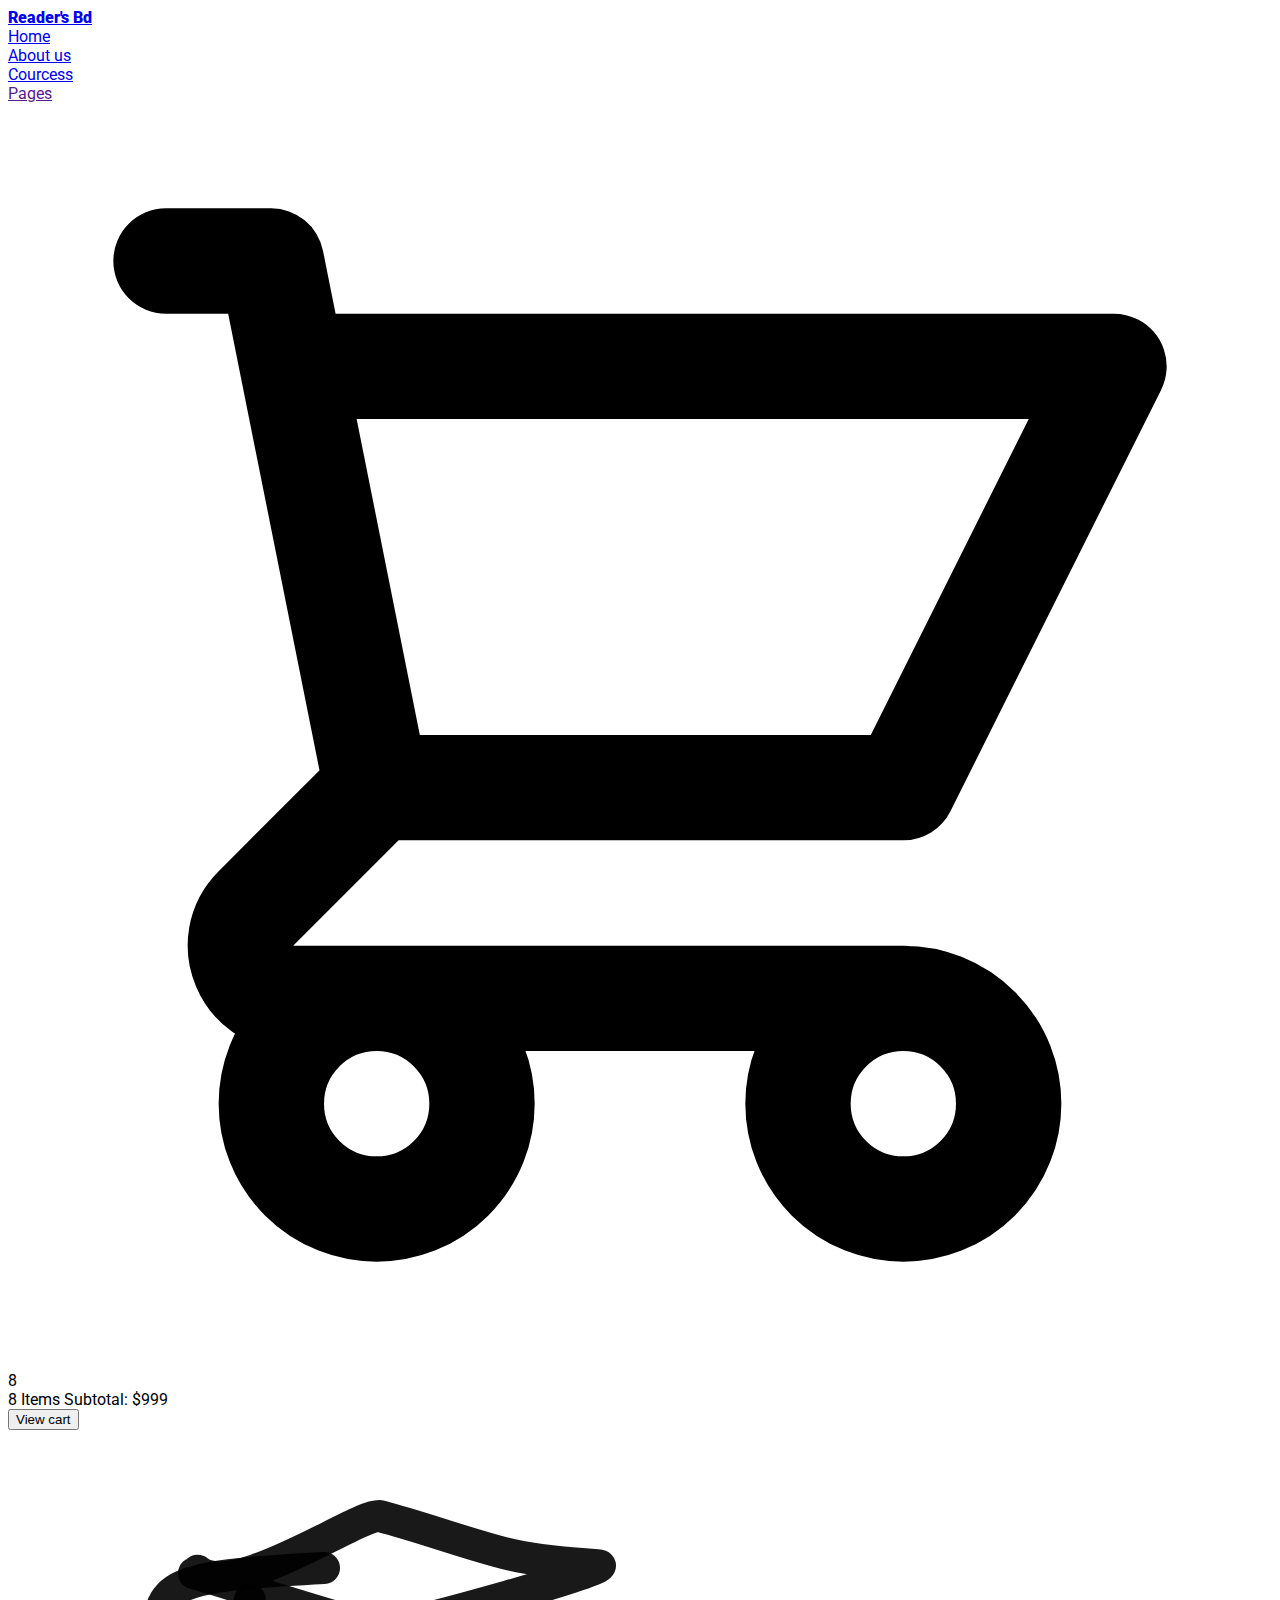
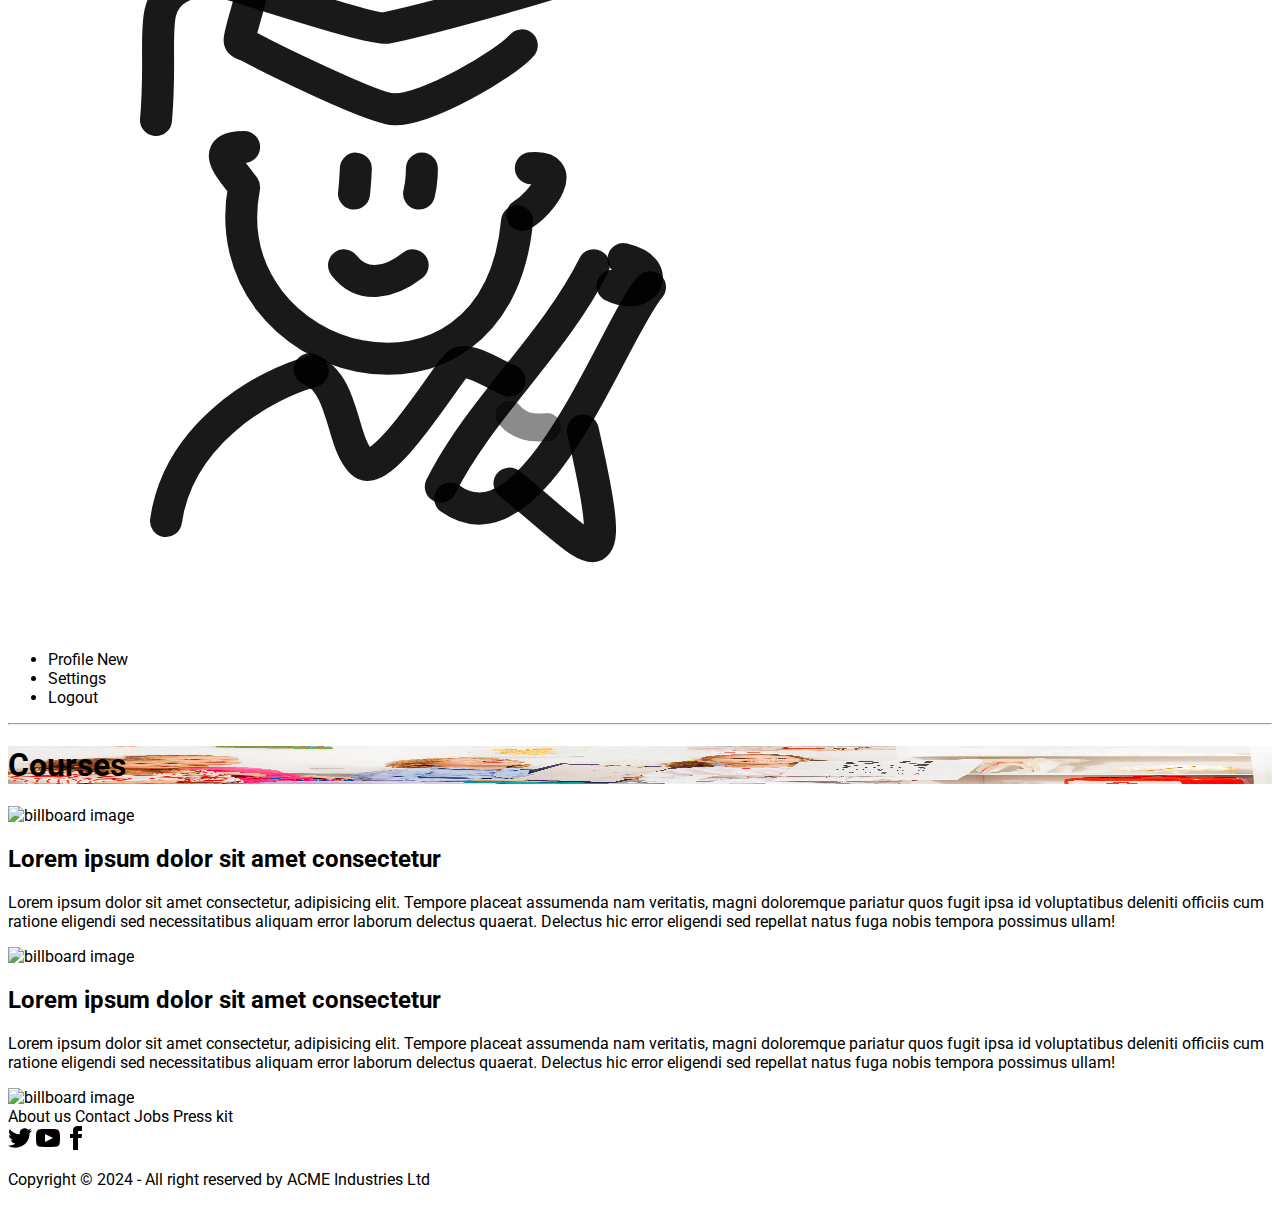
==== about-us.html @ a24a5f7a "added some file" ====
<!DOCTYPE html>
<html lang="en">
<head>
    <meta charset="UTF-8">
    <meta name="viewport" content="width=device-width, initial-scale=1.0">
    <title>Readers BD</title>
    <link rel="shortcut icon" href="images/logo/logo-01.svg" type="image/x-icon">

<!-- Google Font Link Started here -->
<link rel="preconnect" href="https://fonts.googleapis.com">
<link rel="preconnect" href="https://fonts.gstatic.com" crossorigin>
<link href="https://fonts.googleapis.com/css2?family=Roboto:ital,wght@0,100;0,300;0,400;0,500;0,700;0,900;1,100;1,300;1,400;1,500;1,700;1,900&display=swap" rel="stylesheet">
<!-- Google Font Link Ends here -->

<!-- Tailwind Css & Daisy UI  link Started here  -->

<link href="https://cdn.jsdelivr.net/npm/daisyui@4.11.1/dist/full.min.css" rel="stylesheet" type="text/css" />
<script src="https://cdn.tailwindcss.com"></script>

<!-- Tailwind Css & Daisy UI  link Ends here  -->
<!-- custom CSS link started here -->
<link rel="stylesheet" href="style/css/style.css">
<!-- custom CSS link Ends here -->
<link href="https://cdnjs.cloudflare.com/ajax/libs/flowbite/2.3.0/flowbite.min.css" rel="stylesheet" />

</head>
<body class="max-w-screen-2xl mx-auto roboto-regular  relative">
<!-- Navigation bar Steard here -->

    <nav class="fixed top-0 left-0 right-0">
        <div class="navbar bg-base-100">
            <div class="flex-1">
              <a class="btn btn-ghost text-3xl roboto-black" href="index.html">
               Reader's Bd

              </a>
            </div>
            <div class="flex-none">
             
              <li class="mx-3 list-none font-bold btn btn-ghost"><a href="index.html">Home</a></li>
              <li class="mx-3 list-none font-bold btn btn-ghost"><a href="about-us.html">About us</a></li>
              <li class="mx-3 list-none font-bold btn btn-ghost"><a href="all-courses.html">Courcess</a></li>
              <li class="mx-3 list-none font-bold btn btn-ghost"><a href="">Pages</a></li>



              <div class="dropdown dropdown-end">
                
                <div tabindex="0" role="button" class="btn btn-ghost btn-circle">
                  
                  <div class="indicator">
                   
                    <svg xmlns="http://www.w3.org/2000/svg" class="h-5 w-5" fill="none" viewBox="0 0 24 24" stroke="currentColor"><path stroke-linecap="round" stroke-linejoin="round" stroke-width="2" d="M3 3h2l.4 2M7 13h10l4-8H5.4M7 13L5.4 5M7 13l-2.293 2.293c-.63.63-.184 1.707.707 1.707H17m0 0a2 2 0 100 4 2 2 0 000-4zm-8 2a2 2 0 11-4 0 2 2 0 014 0z" /></svg>
                    <span class="badge badge-sm indicator-item">8</span>
                  </div>
                </div>
                <div tabindex="0" class="mt-3 z-[1] card card-compact dropdown-content w-52 bg-base-100 shadow">
                  <div class="card-body">
                    <span class="font-bold text-lg">8 Items</span>
                    <span class="text-info">Subtotal: $999</span>
                    <div class="card-actions">
                      <button class="btn btn-primary btn-block">View cart</button>
                    </div>
                  </div>
                </div>
              </div>
              <div class="dropdown dropdown-end">
                <div tabindex="0" role="button" class="btn btn-ghost btn-circle avatar">
                  <div class="w-10 rounded-full">
                    <img alt="Tailwind CSS Navbar component" src="images/logo/user.svg" />
                  </div>
                </div>
                <ul tabindex="0" class="menu menu-sm dropdown-content mt-3 z-[1] p-2 shadow bg-base-100 rounded-box w-52">
                  <li>
                    <a class="justify-between">
                      Profile
                      <span class="badge">New</span>
                    </a>
                  </li>
                  <li><a>Settings</a></li>
                  <li class="hidden" ><a>Logout</a></li>
                </ul>
              </div>
            </div>
          </div>
    </nav>

<!-- Navigation bar Ends here -->
<hr class="mb-28">
<!-- Courses titel Bg image Started here  -->
<div class="about-us-bg "> 
    <h1 class="font-extrabold max-w-screen-lg mx-auto text-5xl pt-60 pb-24 text-white">Courses 
    </h1>
</div>
<!-- Courses titel Bg image ends here  -->

<!-- Classes section Card Started here -->
<div class="max-w-screen-lg mx-auto md:mt-1 lg:mt-2 grid grid-cols-1 md:grid-cols-2 lg:grid-cols-3 gap-4 " >

  
    <!-- ====================================== -->
    <div class="mt-8 ">
  

        
    </div>
      <!-- ============================================================= -->
    <!-- ====================================== -->
   
  
      <!-- ============================================================= -->
  
  
    </div>
  <!-- Classes section Card Ends here -->
<section class="w-full mx-auto py-10 bg-gray-50 dark:bg-gray-900 dark:text-white">
   

    <div class="xl:w-[80%] sm:w-[85%] xs:w-[90%] mx-auto flex md:flex-row xs:flex-col lg:gap-4 xs:gap-2 justify-center lg:items-stretch md:items-center mt-4">
      <div class="lg:w-[50%] xs:w-full">
        <img class="lg:rounded-t-lg sm:rounded-sm xs:rounded-sm" src="https://images.unsplash.com/photo-1512917774080-9991f1c4c750?crop=entropy&cs=tinysrgb&fit=max&fm=jpg&ixid=M3w0NzEyNjZ8MHwxfHNlYXJjaHw1fHxob21lfGVufDB8MHx8fDE3MTA0OTAwNjl8MA&ixlib=rb-4.0.3&q=80&w=1080" alt="billboard image" />
      </div>
      <div class="lg:w-[50%] sm:w-full xs:w-full bg-gray-100 dark:bg-gray-900 dark:text-gray-400 md:p-4 xs:p-0 rounded-md">
        <h2 class="text-3xl font-semibold text-gray-900 dark:text-white">Lorem ipsum dolor sit amet consectetur</h2>
        <p class="text-md mt-4">Lorem ipsum dolor sit amet consectetur, adipisicing elit. Tempore placeat assumenda nam
          veritatis, magni doloremque pariatur quos fugit ipsa id voluptatibus deleniti officiis cum ratione eligendi
          sed necessitatibus aliquam error laborum delectus quaerat. Delectus hic error eligendi sed repellat natus fuga
          nobis tempora possimus ullam!</p>
      </div>
    </div>
    <!-- col-2 -->
    <div class="xl:w-[80%] sm:w-[85%] xs:w-[90%] mx-auto flex md:flex-row xs:flex-col lg:gap-4 xs:gap-2 justify-center lg:items-stretch md:items-center mt-6">
      <!--  -->
      <div class="md:hidden sm:block xs:block xs:w-full">
        <img class="lg:rounded-t-lg sm:rounded-sm xs:rounded-sm" src="https://images.unsplash.com/photo-1516455590571-18256e5bb9ff?crop=entropy&cs=tinysrgb&fit=max&fm=jpg&ixid=M3w0NzEyNjZ8MHwxfHNlYXJjaHwxMXx8aG9tZXxlbnwwfDB8fHwxNzEwNDkwMDcwfDA&ixlib=rb-4.0.3&q=80&w=1080" alt="billboard image" />
      </div>
      <!--  -->
      <div class="lg:w-[50%] xs:w-full bg-gray-100 dark:bg-gray-900 dark:text-gray-400 md:p-4 xs:p-0 rounded-md">
        <h2 class="text-3xl font-semibold text-gray-900 dark:text-white">Lorem ipsum dolor sit amet consectetur</h2>

        <p class="text-md mt-4">Lorem ipsum dolor sit amet consectetur, adipisicing elit. Tempore placeat assumenda nam
          veritatis, magni doloremque pariatur quos fugit ipsa id voluptatibus deleniti officiis cum ratione eligendi
          sed necessitatibus aliquam error laborum delectus quaerat. Delectus hic error eligendi sed repellat natus fuga
          nobis tempora possimus ullam!</p>
      </div>
      <!--  -->
      <div class="md:block sm:hidden xs:hidden lg:w-[50%] xs:w-full">
        <img class="lg:rounded-t-lg xs:rounded-sm" src="https://images.unsplash.com/photo-1516455590571-18256e5bb9ff?crop=entropy&cs=tinysrgb&fit=max&fm=jpg&ixid=M3w0NzEyNjZ8MHwxfHNlYXJjaHwxMXx8aG9tZXxlbnwwfDB8fHwxNzEwNDkwMDcwfDA&ixlib=rb-4.0.3&q=80&w=1080" alt="billboard image" />
      </div>
    </div>
  </section>

  <!-- Photo by '@candjstudios' & '@framesforyourheart' on Unsplash -->

  <!-- Footer section started here -->
  <footer class=" mt-20 footer footer-center p-10 bg-black text-base-content rounded text-white">
    <nav class="grid grid-flow-col gap-4">
      <a class="link link-hover">About us</a>
      <a class="link link-hover">Contact</a>
      <a class="link link-hover">Jobs</a>
      <a class="link link-hover">Press kit</a>
    </nav> 
    <nav>
      <div class="grid grid-flow-col gap-4">
        <a><svg xmlns="http://www.w3.org/2000/svg" width="24" height="24" viewBox="0 0 24 24" class="fill-current"><path d="M24 4.557c-.883.392-1.832.656-2.828.775 1.017-.609 1.798-1.574 2.165-2.724-.951.564-2.005.974-3.127 1.195-.897-.957-2.178-1.555-3.594-1.555-3.179 0-5.515 2.966-4.797 6.045-4.091-.205-7.719-2.165-10.148-5.144-1.29 2.213-.669 5.108 1.523 6.574-.806-.026-1.566-.247-2.229-.616-.054 2.281 1.581 4.415 3.949 4.89-.693.188-1.452.232-2.224.084.626 1.956 2.444 3.379 4.6 3.419-2.07 1.623-4.678 2.348-7.29 2.04 2.179 1.397 4.768 2.212 7.548 2.212 9.142 0 14.307-7.721 13.995-14.646.962-.695 1.797-1.562 2.457-2.549z"></path></svg></a>
        <a><svg xmlns="http://www.w3.org/2000/svg" width="24" height="24" viewBox="0 0 24 24" class="fill-current"><path d="M19.615 3.184c-3.604-.246-11.631-.245-15.23 0-3.897.266-4.356 2.62-4.385 8.816.029 6.185.484 8.549 4.385 8.816 3.6.245 11.626.246 15.23 0 3.897-.266 4.356-2.62 4.385-8.816-.029-6.185-.484-8.549-4.385-8.816zm-10.615 12.816v-8l8 3.993-8 4.007z"></path></svg></a>
        <a><svg xmlns="http://www.w3.org/2000/svg" width="24" height="24" viewBox="0 0 24 24" class="fill-current"><path d="M9 8h-3v4h3v12h5v-12h3.642l.358-4h-4v-1.667c0-.955.192-1.333 1.115-1.333h2.885v-5h-3.808c-3.596 0-5.192 1.583-5.192 4.615v3.385z"></path></svg></a>
      </div>
    </nav> 
    <aside>
      <p>Copyright © 2024 - All right reserved by ACME Industries Ltd</p>
    </aside>
  </footer>
  <!-- Footer section ends here -->




<script src="https://cdnjs.cloudflare.com/ajax/libs/flowbite/2.3.0/flowbite.min.js"></script>
</body>
---- style/css/style.css ----
/*  Google font Style class Sterted here  */

.roboto-thin {
    font-family: "Roboto", sans-serif;
    font-weight: 100;
    font-style: normal;
  }
  
  .roboto-light {
    font-family: "Roboto", sans-serif;
    font-weight: 300;
    font-style: normal;
  }
  
  .roboto-regular {
    font-family: "Roboto", sans-serif;
    font-weight: 400;
    font-style: normal;
  }
  
  .roboto-medium {
    font-family: "Roboto", sans-serif;
    font-weight: 500;
    font-style: normal;
  }
  
  .roboto-bold {
    font-family: "Roboto", sans-serif;
    font-weight: 700;
    font-style: normal;
  }
  
  .roboto-black {
    font-family: "Roboto", sans-serif;
    font-weight: 900;
    font-style: normal;
  }
  
  .roboto-thin-italic {
    font-family: "Roboto", sans-serif;
    font-weight: 100;
    font-style: italic;
  }
  
  .roboto-light-italic {
    font-family: "Roboto", sans-serif;
    font-weight: 300;
    font-style: italic;
  }
  
  .roboto-regular-italic {
    font-family: "Roboto", sans-serif;
    font-weight: 400;
    font-style: italic;
  }
  
  .roboto-medium-italic {
    font-family: "Roboto", sans-serif;
    font-weight: 500;
    font-style: italic;
  }
  
  .roboto-bold-italic {
    font-family: "Roboto", sans-serif;
    font-weight: 700;
    font-style: italic;
  }
  
  .roboto-black-italic {
    font-family: "Roboto", sans-serif;
    font-weight: 900;
    font-style: italic;
  }
  /*  Google font Style class Ends here  */
  .our-classes-bg{
    background-image: url(/images/our-class-bg.png);
    background-size: 100% 100%;
    background-repeat: no-repeat;
   
  }
  .class-techers-bg{
    background-image: url(/images/techer-Courses-bg.png);
    background-size: 100% 100%;
    background-repeat: no-repeat;
   
  }
  .about-us-bg{
    background-image: url(/images/bg-about.png);
    background-size: 100% 100%;
    background-repeat: no-repeat;
    
  }
  .title-color{
    color: #A0A0A0;
    
  }
  .title-text-color{
    color: #A0A0A0;
  }
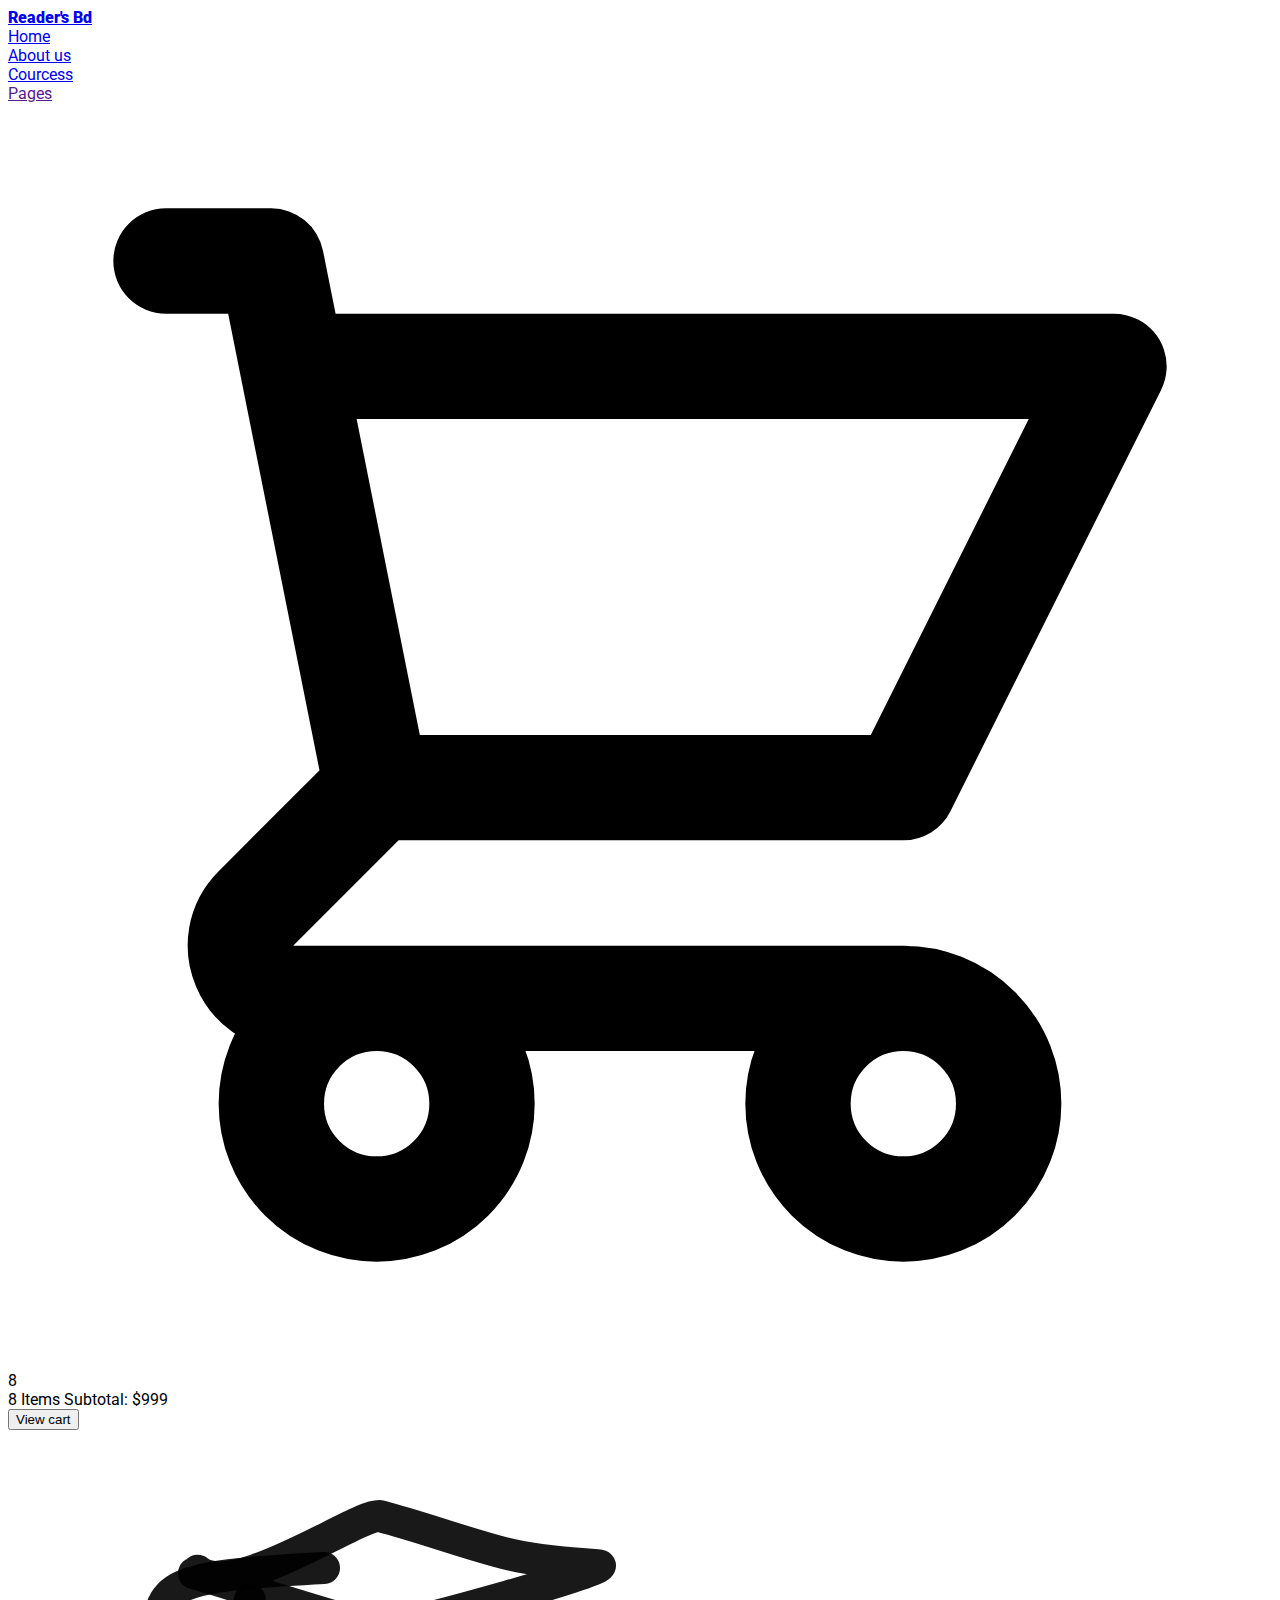
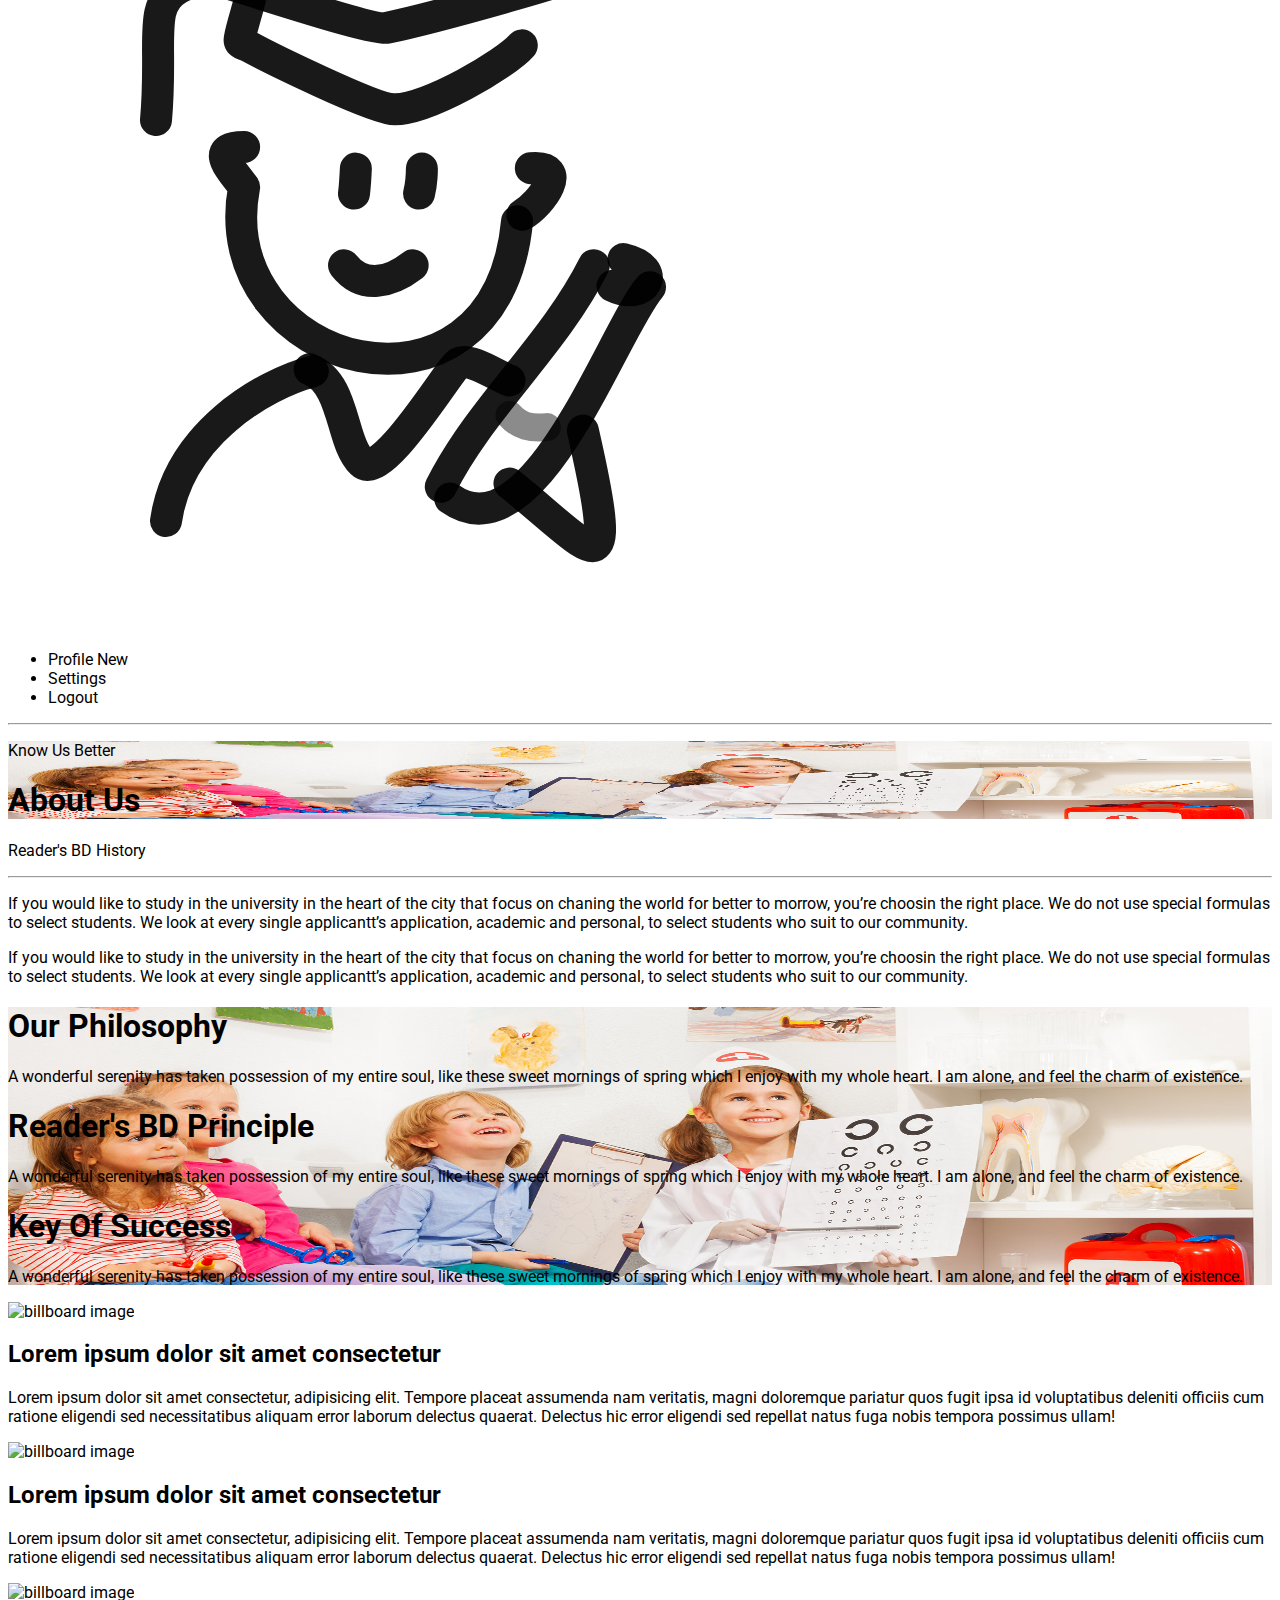
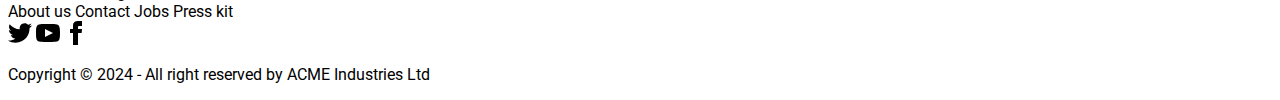
==== commit 75997368: "i added some file and some text" ====
--- a/about-us.html
+++ b/about-us.html
@@ -84,15 +84,73 @@
             </div>
           </div>
     </nav>
+    <hr class="mb-28">
 
 <!-- Navigation bar Ends here -->
-<hr class="mb-28">
+
+
+
+
 <!-- Courses titel Bg image Started here  -->
-<div class="about-us-bg "> 
+<!-- <div class="about-us-bg " style="background-image: url(images/bg-about.png);"> 
     <h1 class="font-extrabold max-w-screen-lg mx-auto text-5xl pt-60 pb-24 text-white">Courses 
     </h1>
+</div> -->
+
+<!-- ============================= -->
+<!-- component -->
+<div class="h-96 about-us-bg text-white  grid mb-10 bg-[url(images/bg-about.png)] text-left">
+  <div class="col-start-1 row-start-1 bg-gray-800 bg-opacity-70 w-full h-full"></div>
+  <div class="max-w-screen-xl mx-auto  col-start-1 row-start-1  my-auto mb-20 ml-20 ">
+      
+    <p>Know Us Better</p>
+
+      <h1 class="font-bold text-4xl">About Us</h1>
+  </div>
+  </div>
+  
+ 
+
+<!-- ============================= -->
+<!-- Courses titel Bg image ends here  -->
+
+<!-- Reader's bd history section started here  -->
+<div class= "  max-w-screen-xl mx-auto grid grid-cols-3  gap-4 mb-10">
+  <div>
+    <p class="text-3xl font-extrabold ">Reader's BD  History</p>
+    <hr class="border-b-4  border-red-600 w-40 lg:w-64 mt-4 text-center rounded">
+  </div>
+  <div><p class="text-xl">If you would like to study in the university in the heart of the city that focus on chaning the world for better to morrow, you’re choosin the right place. We do not use special formulas to select students. We look at every single applicantt’s application, academic and personal, to select students who suit to our community.</p></div>
+  <div><p class="text-xl">If you would like to study in the university in the heart of the city that focus on chaning the world for better to morrow, you’re choosin the right place. We do not use special formulas to select students. We look at every single applicantt’s application, academic and personal, to select students who suit to our community.</p></div>
 </div>
-<!-- Courses titel Bg image ends here  -->
+<!-- Reader's bd history section ends here  -->
+<!-- key section started here  -->
+<div class="h-96 about-us-bg text-white  grid mb-10 bg-[url(images/techer-Courses-bg.png)] text-left">
+  <div class="col-start-1 row-start-1 bg-gray-800 bg-opacity-10 w-full h-full"></div>
+  <div class="max-w-screen-lg  my-auto mx-auto  col-start-1 row-start-1    ">
+      
+    <div class="grid grid-cols-3  gap-7">
+      <div>
+        <h1 class="font-bold text-[#64BEE6] mb-6">Our Philosophy</h1>
+        <p>A wonderful serenity has taken possession of my entire soul, like these sweet mornings of spring which I enjoy with my whole heart. I am alone, and feel the charm of existence.</p>
+
+      </div>
+      <div>
+        <h1 class="font-bold text-[#64BEE6] mb-6">Reader's BD Principle</h1>
+        <p>A wonderful serenity has taken possession of my entire soul, like these sweet mornings of spring which I enjoy with my whole heart. I am alone, and feel the charm of existence.</p>
+
+      </div>
+      <div>
+        <h1 class="font-bold text-[#64BEE6] mb-6">Key Of Success</h1>
+        <p>A wonderful serenity has taken possession of my entire soul, like these sweet mornings of spring which I enjoy with my whole heart. I am alone, and feel the charm of existence.</p>
+
+      </div>
+    
+    </div>
+  </div>
+  </div>
+<!-- key section ends here  -->
+
 
 <!-- Classes section Card Started here -->
 <div class="max-w-screen-lg mx-auto md:mt-1 lg:mt-2 grid grid-cols-1 md:grid-cols-2 lg:grid-cols-3 gap-4 " >
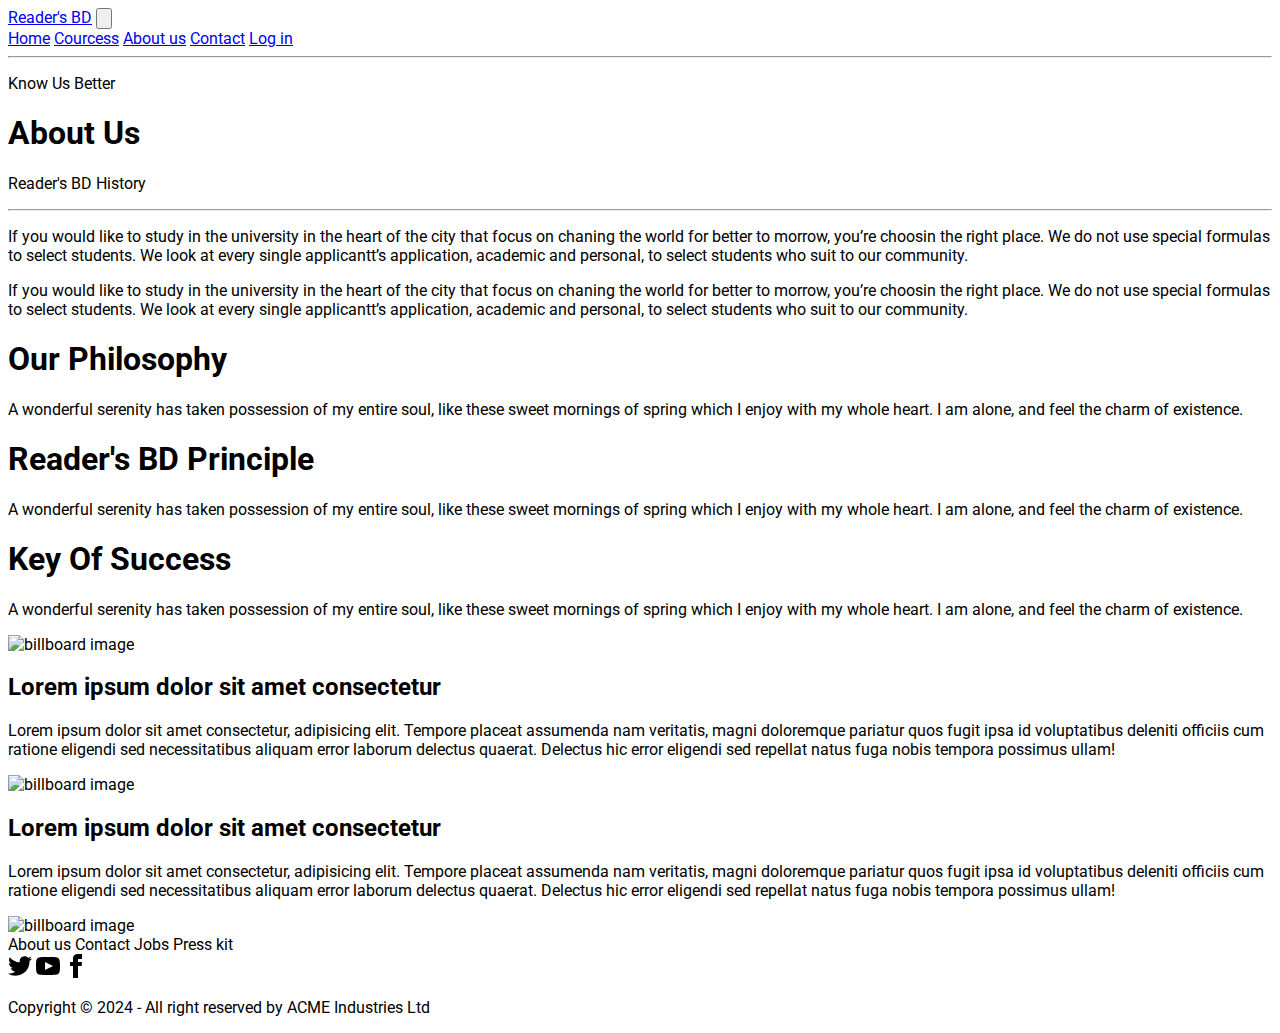
==== commit 67a4d6b8: "change navbar" ====
--- a/about-us.html
+++ b/about-us.html
@@ -13,6 +13,7 @@
 <!-- Google Font Link Ends here -->
 
 <!-- Tailwind Css & Daisy UI  link Started here  -->
+<script src="https://cdn.jsdelivr.net/gh/alpinejs/alpine@v2.x.x/dist/alpine.min.js" defer></script>
 
 <link href="https://cdn.jsdelivr.net/npm/daisyui@4.11.1/dist/full.min.css" rel="stylesheet" type="text/css" />
 <script src="https://cdn.tailwindcss.com"></script>
@@ -27,63 +28,29 @@
 <body class="max-w-screen-2xl mx-auto roboto-regular  relative">
 <!-- Navigation bar Steard here -->
 
-    <nav class="fixed top-0 left-0 right-0">
-        <div class="navbar bg-base-100">
-            <div class="flex-1">
-              <a class="btn btn-ghost text-3xl roboto-black" href="index.html">
-               Reader's Bd
-
-              </a>
-            </div>
-            <div class="flex-none">
-             
-              <li class="mx-3 list-none font-bold btn btn-ghost"><a href="index.html">Home</a></li>
-              <li class="mx-3 list-none font-bold btn btn-ghost"><a href="about-us.html">About us</a></li>
-              <li class="mx-3 list-none font-bold btn btn-ghost"><a href="all-courses.html">Courcess</a></li>
-              <li class="mx-3 list-none font-bold btn btn-ghost"><a href="">Pages</a></li>
-
-
-
-              <div class="dropdown dropdown-end">
-                
-                <div tabindex="0" role="button" class="btn btn-ghost btn-circle">
-                  
-                  <div class="indicator">
-                   
-                    <svg xmlns="http://www.w3.org/2000/svg" class="h-5 w-5" fill="none" viewBox="0 0 24 24" stroke="currentColor"><path stroke-linecap="round" stroke-linejoin="round" stroke-width="2" d="M3 3h2l.4 2M7 13h10l4-8H5.4M7 13L5.4 5M7 13l-2.293 2.293c-.63.63-.184 1.707.707 1.707H17m0 0a2 2 0 100 4 2 2 0 000-4zm-8 2a2 2 0 11-4 0 2 2 0 014 0z" /></svg>
-                    <span class="badge badge-sm indicator-item">8</span>
-                  </div>
-                </div>
-                <div tabindex="0" class="mt-3 z-[1] card card-compact dropdown-content w-52 bg-base-100 shadow">
-                  <div class="card-body">
-                    <span class="font-bold text-lg">8 Items</span>
-                    <span class="text-info">Subtotal: $999</span>
-                    <div class="card-actions">
-                      <button class="btn btn-primary btn-block">View cart</button>
-                    </div>
-                  </div>
-                </div>
-              </div>
-              <div class="dropdown dropdown-end">
-                <div tabindex="0" role="button" class="btn btn-ghost btn-circle avatar">
-                  <div class="w-10 rounded-full">
-                    <img alt="Tailwind CSS Navbar component" src="images/logo/user.svg" />
-                  </div>
-                </div>
-                <ul tabindex="0" class="menu menu-sm dropdown-content mt-3 z-[1] p-2 shadow bg-base-100 rounded-box w-52">
-                  <li>
-                    <a class="justify-between">
-                      Profile
-                      <span class="badge">New</span>
-                    </a>
-                  </li>
-                  <li><a>Settings</a></li>
-                  <li class="hidden" ><a>Logout</a></li>
-                </ul>
-              </div>
-            </div>
-          </div>
-    </nav>
+<nav class="fixed top-0 left-0 right-0">
+  <div class="w-full text-gray-700 bg-white dark-mode:text-gray-200 dark-mode:bg-gray-800">
+    <div x-data="{ open: false }" class="flex flex-col max-w-screen-xl px-4 mx-auto md:items-center md:justify-between md:flex-row md:px-6 lg:px-8">
+      <div class="p-4 flex flex-row items-center justify-between">
+        <a href="#" class="text-lg font-semibold tracking-widest text-gray-900 uppercase rounded-lg dark-mode:text-white focus:outline-none focus:shadow-outline">Reader's BD</a>
+        <button class="md:hidden rounded-lg focus:outline-none focus:shadow-outline" @click="open = !open">
+          <svg fill="currentColor" viewBox="0 0 20 20" class="w-6 h-6">
+            <path x-show="!open" fill-rule="evenodd" d="M3 5a1 1 0 011-1h12a1 1 0 110 2H4a1 1 0 01-1-1zM3 10a1 1 0 011-1h12a1 1 0 110 2H4a1 1 0 01-1-1zM9 15a1 1 0 011-1h6a1 1 0 110 2h-6a1 1 0 01-1-1z" clip-rule="evenodd"></path>
+            <path x-show="open" fill-rule="evenodd" d="M4.293 4.293a1 1 0 011.414 0L10 8.586l4.293-4.293a1 1 0 111.414 1.414L11.414 10l4.293 4.293a1 1 0 01-1.414 1.414L10 11.414l-4.293 4.293a1 1 0 01-1.414-1.414L8.586 10 4.293 5.707a1 1 0 010-1.414z" clip-rule="evenodd"></path>
+          </svg>
+        </button>
+      </div>
+      <nav :class="{'flex': open, 'hidden': !open}" class="flex-col flex-grow pb-4 md:pb-0 hidden md:flex md:justify-end md:flex-row">
+        <a class="px-4 py-2 mt-2 text-sm font-semibold text-gray-900 bg-gray-200 rounded-lg dark-mode:bg-gray-700 dark-mode:hover:bg-gray-600 dark-mode:focus:bg-gray-600 dark-mode:focus:text-white dark-mode:hover:text-white dark-mode:text-gray-200 md:mt-0 hover:text-gray-900 focus:text-gray-900 hover:bg-gray-200 focus:bg-gray-200 focus:outline-none focus:shadow-outline" href="index.html">Home</a>
+        <a class="px-4 py-2 mt-2 text-sm font-semibold bg-transparent rounded-lg dark-mode:bg-transparent dark-mode:hover:bg-gray-600 dark-mode:focus:bg-gray-600 dark-mode:focus:text-white dark-mode:hover:text-white dark-mode:text-gray-200 md:mt-0 md:ml-4 hover:text-gray-900 focus:text-gray-900 hover:bg-gray-200 focus:bg-gray-200 focus:outline-none focus:shadow-outline" href="all-courses.html">Courcess</a>
+        <a class="px-4 py-2 mt-2 text-sm font-semibold bg-transparent rounded-lg dark-mode:bg-transparent dark-mode:hover:bg-gray-600 dark-mode:focus:bg-gray-600 dark-mode:focus:text-white dark-mode:hover:text-white dark-mode:text-gray-200 md:mt-0 md:ml-4 hover:text-gray-900 focus:text-gray-900 hover:bg-gray-200 focus:bg-gray-200 focus:outline-none focus:shadow-outline" href="about-us.html">About us</a>
+        <a class="px-4 py-2 mt-2 text-sm font-semibold bg-transparent rounded-lg dark-mode:bg-transparent dark-mode:hover:bg-gray-600 dark-mode:focus:bg-gray-600 dark-mode:focus:text-white dark-mode:hover:text-white dark-mode:text-gray-200 md:mt-0 md:ml-4 hover:text-gray-900 focus:text-gray-900 hover:bg-gray-200 focus:bg-gray-200 focus:outline-none focus:shadow-outline" href="#">Contact</a>
+        <a class="px-4 py-2 mt-2 text-sm font-semibold bg-transparent rounded-lg dark-mode:bg-transparent dark-mode:hover:bg-gray-600 dark-mode:focus:bg-gray-600 dark-mode:focus:text-white dark-mode:hover:text-white dark-mode:text-gray-200 md:mt-0 md:ml-4 hover:text-gray-900 focus:text-gray-900 hover:bg-gray-200 focus:bg-gray-200 focus:outline-none focus:shadow-outline" href="log-in.html">Log in</a>
+         
+      </nav>
+    </div>
+  </div>
+</nav>
     <hr class="mb-28">
 
 <!-- Navigation bar Ends here -->
@@ -171,7 +138,7 @@
   
     </div>
   <!-- Classes section Card Ends here -->
-<section class="w-full mx-auto py-10 bg-gray-50 dark:bg-gray-900 dark:text-white">
+<section class="w-full mx-auto  bg-gray-50 dark:bg-gray-900 dark:text-white">
    
 
     <div class="xl:w-[80%] sm:w-[85%] xs:w-[90%] mx-auto flex md:flex-row xs:flex-col lg:gap-4 xs:gap-2 justify-center lg:items-stretch md:items-center mt-4">
@@ -235,4 +202,6 @@
 
 
 <script src="https://cdnjs.cloudflare.com/ajax/libs/flowbite/2.3.0/flowbite.min.js"></script>
-</body>+</body>
+
+</html>--- a/style/css/style.css
+++ b/style/css/style.css
@@ -73,19 +73,22 @@
   }
   /*  Google font Style class Ends here  */
   .our-classes-bg{
-    background-image: url(/images/our-class-bg.png);
+    
+
+    /* bg-[url(images/our-class-bg.png)] */
+
     background-size: 100% 100%;
     background-repeat: no-repeat;
    
   }
   .class-techers-bg{
-    background-image: url(/images/techer-Courses-bg.png);
+    /* background-image: url(/images/techer-Courses-bg.png); */
     background-size: 100% 100%;
     background-repeat: no-repeat;
    
   }
   .about-us-bg{
-    background-image: url(/images/bg-about.png);
+    /* background-image: url(/images/bg-about.png); */
     background-size: 100% 100%;
     background-repeat: no-repeat;
     
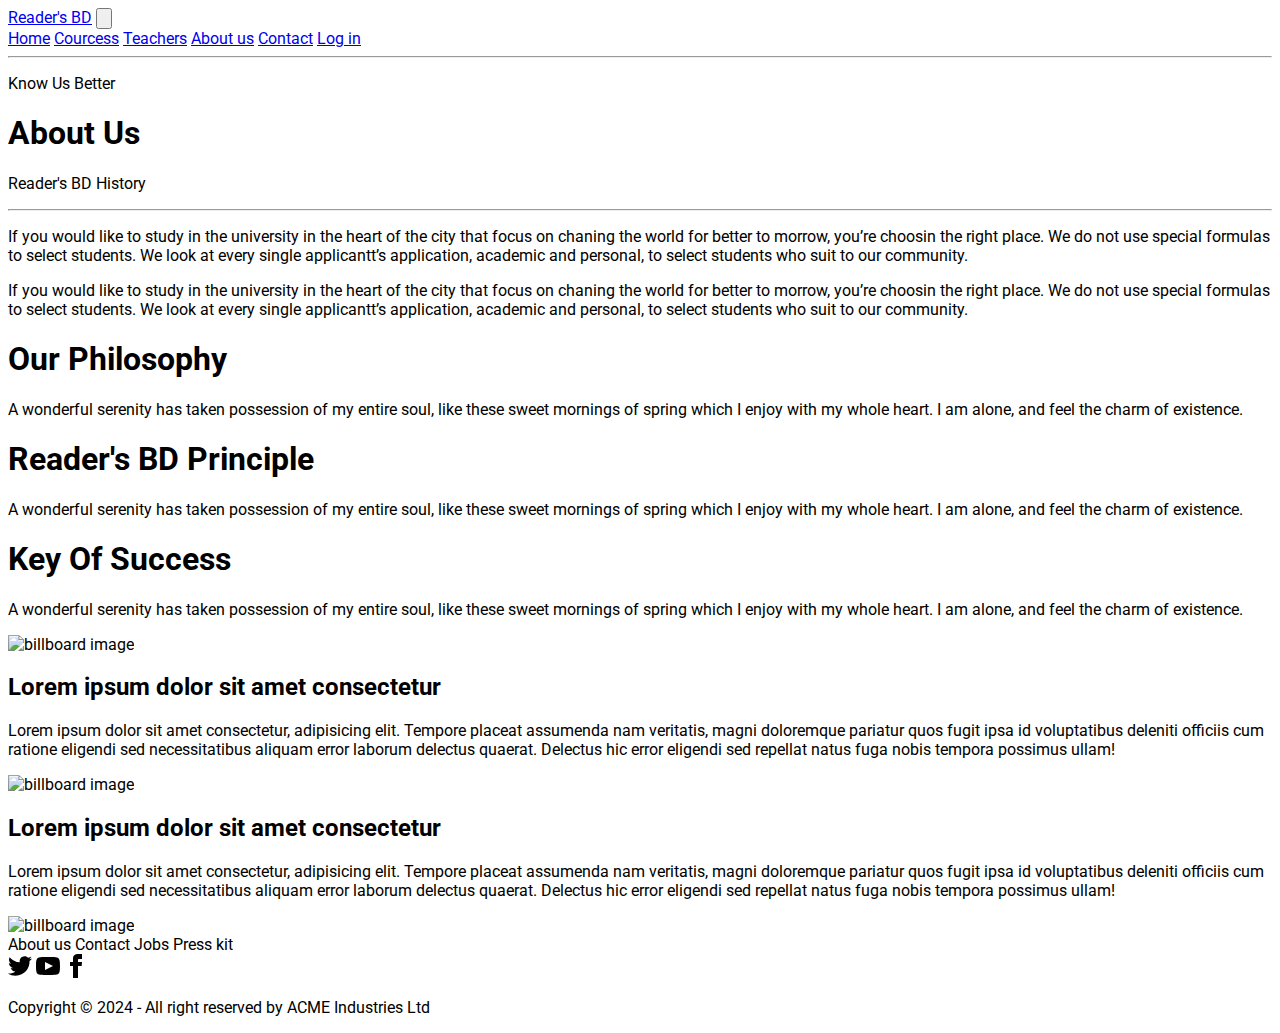
==== commit 4384d819: "added tacher section" ====
--- a/about-us.html
+++ b/about-us.html
@@ -32,7 +32,7 @@
   <div class="w-full text-gray-700 bg-white dark-mode:text-gray-200 dark-mode:bg-gray-800">
     <div x-data="{ open: false }" class="flex flex-col max-w-screen-xl px-4 mx-auto md:items-center md:justify-between md:flex-row md:px-6 lg:px-8">
       <div class="p-4 flex flex-row items-center justify-between">
-        <a href="#" class="text-lg font-semibold tracking-widest text-gray-900 uppercase rounded-lg dark-mode:text-white focus:outline-none focus:shadow-outline">Reader's BD</a>
+        <a href="index.html" class="text-lg font-semibold tracking-widest text-gray-900 uppercase rounded-lg dark-mode:text-white focus:outline-none focus:shadow-outline">Reader's BD</a>
         <button class="md:hidden rounded-lg focus:outline-none focus:shadow-outline" @click="open = !open">
           <svg fill="currentColor" viewBox="0 0 20 20" class="w-6 h-6">
             <path x-show="!open" fill-rule="evenodd" d="M3 5a1 1 0 011-1h12a1 1 0 110 2H4a1 1 0 01-1-1zM3 10a1 1 0 011-1h12a1 1 0 110 2H4a1 1 0 01-1-1zM9 15a1 1 0 011-1h6a1 1 0 110 2h-6a1 1 0 01-1-1z" clip-rule="evenodd"></path>
@@ -40,11 +40,11 @@
           </svg>
         </button>
       </div>
-      <nav :class="{'flex': open, 'hidden': !open}" class="flex-col flex-grow pb-4 md:pb-0 hidden md:flex md:justify-end md:flex-row">
-        <a class="px-4 py-2 mt-2 text-sm font-semibold text-gray-900 bg-gray-200 rounded-lg dark-mode:bg-gray-700 dark-mode:hover:bg-gray-600 dark-mode:focus:bg-gray-600 dark-mode:focus:text-white dark-mode:hover:text-white dark-mode:text-gray-200 md:mt-0 hover:text-gray-900 focus:text-gray-900 hover:bg-gray-200 focus:bg-gray-200 focus:outline-none focus:shadow-outline" href="index.html">Home</a>
+      <nav :class="{'flex': open, 'hidden': !open}" class="flex-col flex-grow pb-4 md:pb-0 hidden md:flex md:justify-end md:flex-row">   <a class="px-4 py-2 mt-2 text-sm font-semibold text-gray-900 bg-gray-200 rounded-lg dark-mode:bg-gray-700 dark-mode:hover:bg-gray-600 dark-mode:focus:bg-gray-600 dark-mode:focus:text-white dark-mode:hover:text-white dark-mode:text-gray-200 md:mt-0 hover:text-gray-900 focus:text-gray-900 hover:bg-gray-200 focus:bg-gray-200 focus:outline-none focus:shadow-outline" href="index.html">Home</a>
         <a class="px-4 py-2 mt-2 text-sm font-semibold bg-transparent rounded-lg dark-mode:bg-transparent dark-mode:hover:bg-gray-600 dark-mode:focus:bg-gray-600 dark-mode:focus:text-white dark-mode:hover:text-white dark-mode:text-gray-200 md:mt-0 md:ml-4 hover:text-gray-900 focus:text-gray-900 hover:bg-gray-200 focus:bg-gray-200 focus:outline-none focus:shadow-outline" href="all-courses.html">Courcess</a>
+        <a class="px-4 py-2 mt-2 text-sm font-semibold bg-transparent rounded-lg dark-mode:bg-transparent dark-mode:hover:bg-gray-600 dark-mode:focus:bg-gray-600 dark-mode:focus:text-white dark-mode:hover:text-white dark-mode:text-gray-200 md:mt-0 md:ml-4 hover:text-gray-900 focus:text-gray-900 hover:bg-gray-200 focus:bg-gray-200 focus:outline-none focus:shadow-outline" href="all-teachers.html">Teachers</a>
         <a class="px-4 py-2 mt-2 text-sm font-semibold bg-transparent rounded-lg dark-mode:bg-transparent dark-mode:hover:bg-gray-600 dark-mode:focus:bg-gray-600 dark-mode:focus:text-white dark-mode:hover:text-white dark-mode:text-gray-200 md:mt-0 md:ml-4 hover:text-gray-900 focus:text-gray-900 hover:bg-gray-200 focus:bg-gray-200 focus:outline-none focus:shadow-outline" href="about-us.html">About us</a>
-        <a class="px-4 py-2 mt-2 text-sm font-semibold bg-transparent rounded-lg dark-mode:bg-transparent dark-mode:hover:bg-gray-600 dark-mode:focus:bg-gray-600 dark-mode:focus:text-white dark-mode:hover:text-white dark-mode:text-gray-200 md:mt-0 md:ml-4 hover:text-gray-900 focus:text-gray-900 hover:bg-gray-200 focus:bg-gray-200 focus:outline-none focus:shadow-outline" href="#">Contact</a>
+        <a class="px-4 py-2 mt-2 text-sm font-semibold bg-transparent rounded-lg dark-mode:bg-transparent dark-mode:hover:bg-gray-600 dark-mode:focus:bg-gray-600 dark-mode:focus:text-white dark-mode:hover:text-white dark-mode:text-gray-200 md:mt-0 md:ml-4 hover:text-gray-900 focus:text-gray-900 hover:bg-gray-200 focus:bg-gray-200 focus:outline-none focus:shadow-outline" href="contact.html">Contact</a>
         <a class="px-4 py-2 mt-2 text-sm font-semibold bg-transparent rounded-lg dark-mode:bg-transparent dark-mode:hover:bg-gray-600 dark-mode:focus:bg-gray-600 dark-mode:focus:text-white dark-mode:hover:text-white dark-mode:text-gray-200 md:mt-0 md:ml-4 hover:text-gray-900 focus:text-gray-900 hover:bg-gray-200 focus:bg-gray-200 focus:outline-none focus:shadow-outline" href="log-in.html">Log in</a>
          
       </nav>
